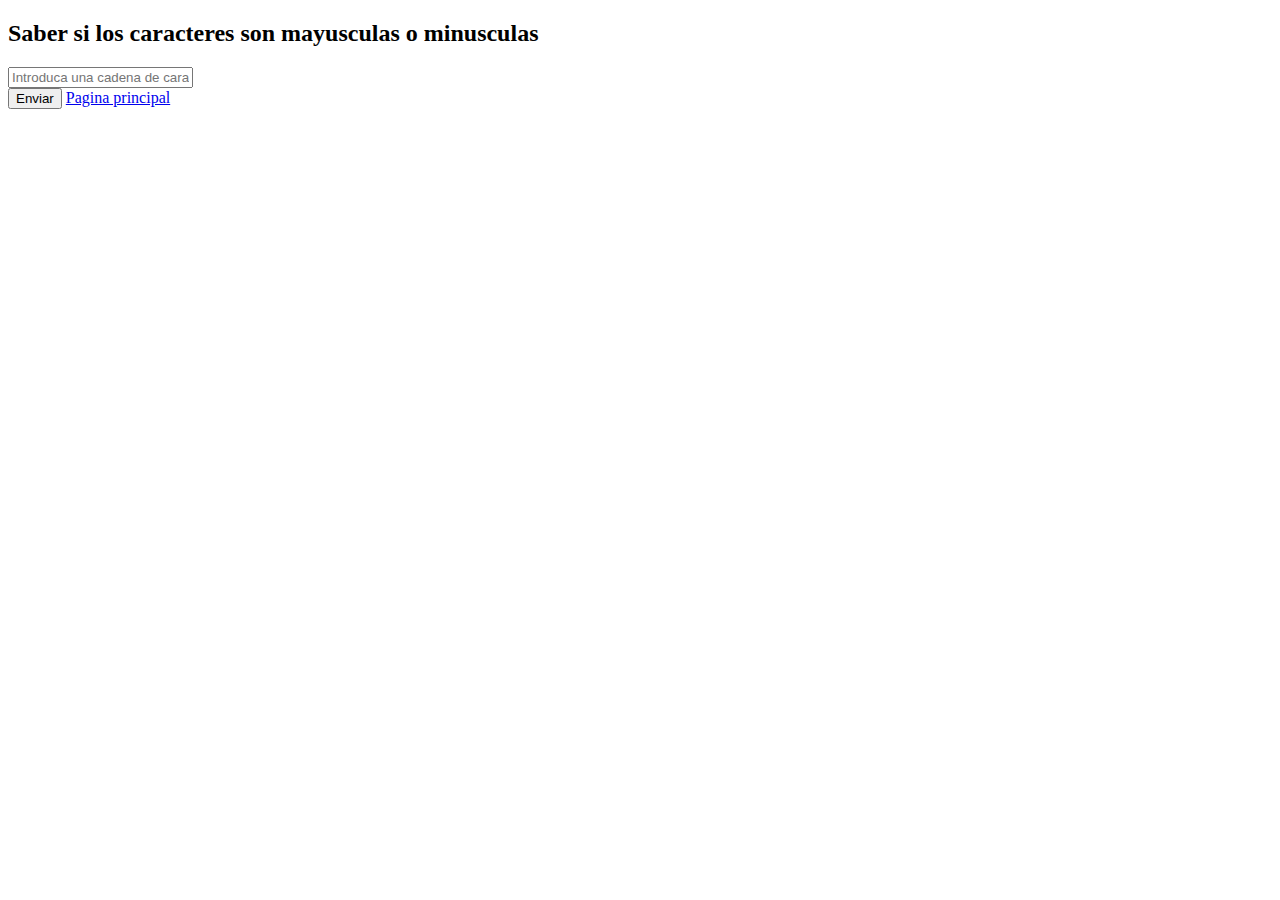
==== ejercicio10/ejercicio10.html @ 342a6138 "Add files via upload" ====
<!DOCTYPE html>
<html lang="en">
<head>
    <head>
        <meta charset="UTF-8">
        <meta http-equiv="X-UA-Compatible" content="IE=edge">
        <meta name="viewport" content="width=device-width, initial-scale=1.0">
        <title>Saber si los caracteres son mayusculas o minuscula - Ejercicio 5 Portfolio</title>
        <link href="https://cdn.jsdelivr.net/npm/bootstrap@5.1.3/dist/css/bootstrap.min.css" rel="stylesheet" integrity="sha384-1BmE4kWBq78iYhFldvKuhfTAU6auU8tT94WrHftjDbrCEXSU1oBoqyl2QvZ6jIW3" crossorigin="anonymous">
    
    </head>
    <body>
        
     <div class="container"><!-- container para usar grid-->
       <div class="row d-flex justify-content-center vh-100 align-items-center"><!-- row para usar grid -->
        <div class="col-sm-10 col-md-8 col-lg-6 mx-auto border border-primary"><!-- para distribuir espacio para todos los campos igual-->
            <h2 class="text-center my-4">Saber si los caracteres son mayusculas o minusculas</h2>
            
    
        <div class="mb-3">
            
            <input type="text" class="form-control" id="caracteres" placeholder="Introduca una cadena de caracteres">
        </div>
    
        <button onclick="letras()" class="btn btn-primary mb-3" >Enviar</button>
        <a href="../portafolio.html" class="btn btn-primary mb-3">Pagina principal</a>
        <p id="letras"></p>
        </div>
      </div>
    </div>
        
        <script src="./ejercicio10.js"></script>
</body>
</html>
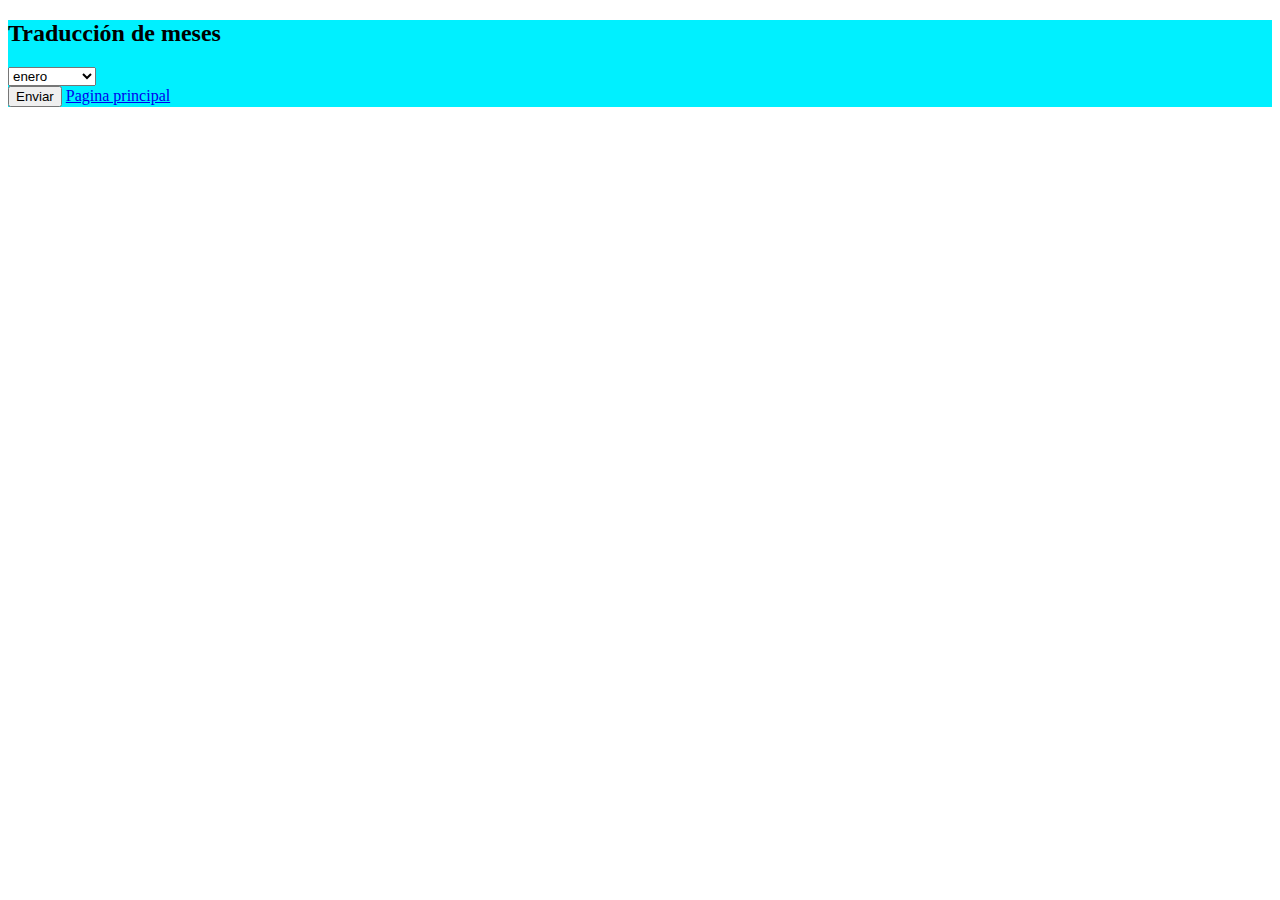
==== commit 6f8a4d0d: "Add files via upload" ====
--- a/ejercicio10/ejercicio10.html
+++ b/ejercicio10/ejercicio10.html
@@ -7,24 +7,36 @@
         <meta name="viewport" content="width=device-width, initial-scale=1.0">
         <title>Saber si los caracteres son mayusculas o minuscula - Ejercicio 5 Portfolio</title>
         <link href="https://cdn.jsdelivr.net/npm/bootstrap@5.1.3/dist/css/bootstrap.min.css" rel="stylesheet" integrity="sha384-1BmE4kWBq78iYhFldvKuhfTAU6auU8tT94WrHftjDbrCEXSU1oBoqyl2QvZ6jIW3" crossorigin="anonymous">
-    
+        <link rel="stylesheet" href="style10.css">
     </head>
     <body>
         
-     <div class="container"><!-- container para usar grid-->
+     <div id="container"><!-- container para usar grid-->
        <div class="row d-flex justify-content-center vh-100 align-items-center"><!-- row para usar grid -->
-        <div class="col-sm-10 col-md-8 col-lg-6 mx-auto border border-primary"><!-- para distribuir espacio para todos los campos igual-->
-            <h2 class="text-center my-4">Saber si los caracteres son mayusculas o minusculas</h2>
+        <div id="tabla" class="col-sm-10 col-md-8 col-lg-6 mx-auto border border-primary"><!-- para distribuir espacio para todos los campos igual-->
+            <h2 class="text-center my-4">Traducción de meses</h2>
             
     
         <div class="mb-3">
-            
-            <input type="text" class="form-control" id="caracteres" placeholder="Introduca una cadena de caracteres">
+            <select  id="mesesespanol">
+                <option value="0">enero</option>
+                <option value="1">febrero</option>
+                <option value="2">marzo</option>
+                <option value="3">abril</option>
+                <option value="4">mayo</option>
+                <option value="5">junio</option>
+                <option value="6">julio</option>
+                <option value="7">agosto</option>
+                <option value="8">septiembre</option>
+                <option value="9">octubre</option>
+                <option value="10">noviembre</option>
+                <option value="11">diciembre</option>
+            </select>
         </div>
     
-        <button onclick="letras()" class="btn btn-primary mb-3" >Enviar</button>
-        <a href="../portafolio.html" class="btn btn-primary mb-3">Pagina principal</a>
-        <p id="letras"></p>
+        <button onclick="traduccion()" class="btn btn-primary mb-3" >Enviar</button>
+        <a href="../index.html" class="btn btn-primary mb-3">Pagina principal</a>
+        <p id="traducciones"></p>
         </div>
       </div>
     </div>
--- a/ejercicio10/style10.css
+++ b/ejercicio10/style10.css
@@ -0,0 +1,6 @@
+#container {
+    background: linear-gradient(to right, #E70FD0, #33AEFF);
+}
+#tabla {
+    background-color: #00F0FF;
+}